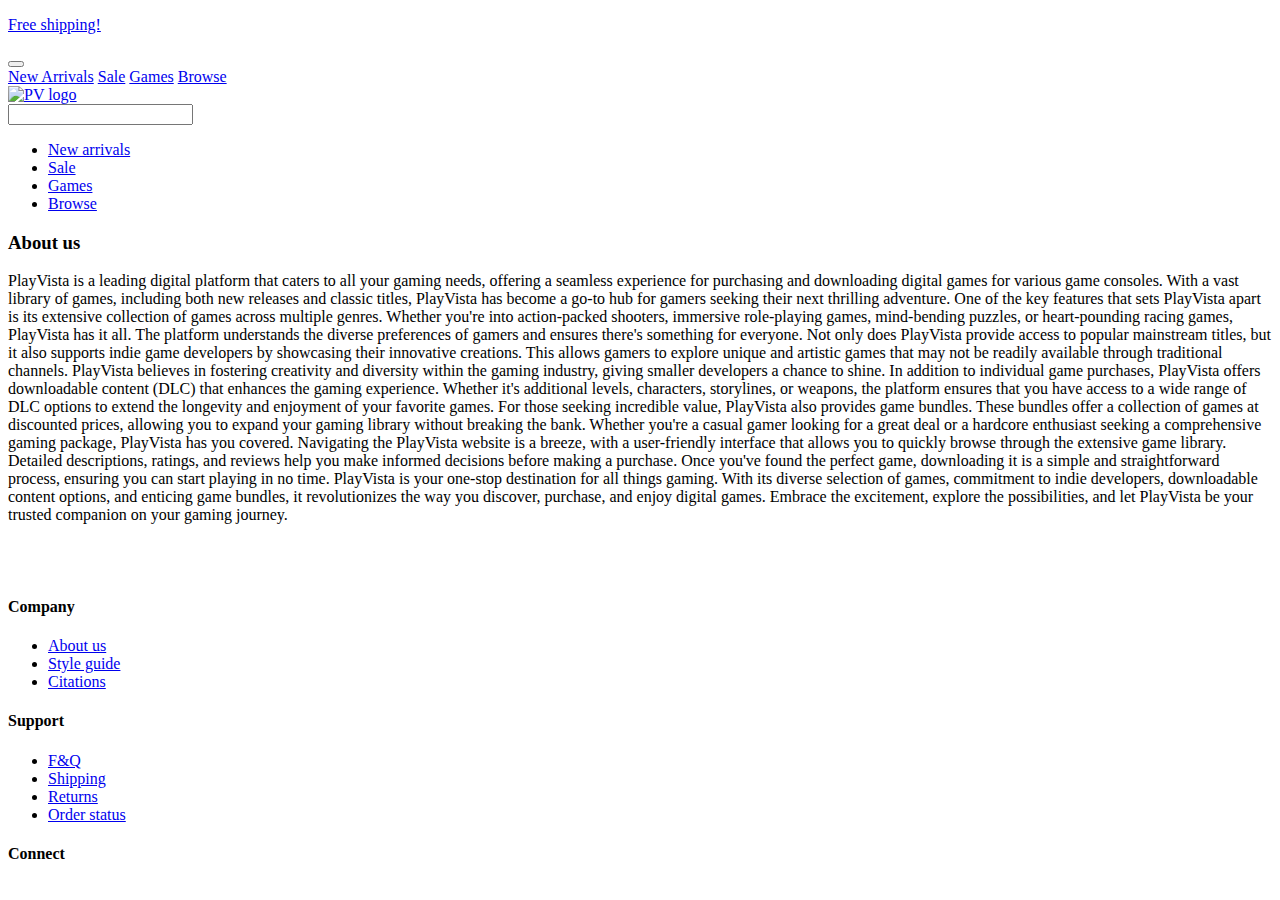
==== about.html @ 2e310115 "Made new changes" ====
<!DOCTYPE html>
<html lang="en">

<head>
  <meta charset="utf-8" />
  <title>PlayVista - Home</title>
  <meta name="viewport" content="width=device-width, initial-scale=1" />
  <script src="https://kit.fontawesome.com/40d5bdbdec.js" crossorigin="anonymous"></script>
  <link href="./css/main.css" rel="stylesheet" />
  <link href="./css/home.css" rel="stylesheet" />
  <link href="./css/browse.css" rel="stylesheet" />
  <link href="./css/flexbox.css" rel="stylesheet" />
  <link href="./css/fonts.css" rel="stylesheet" />
  <script src="./js/script.js"></script>

</head>

<body>
  <header>
    <div class="header-top">
      <p><a href="#">Free shipping!</a></p>
    </div>

    <div class="header-mid">
      <div class="mobile-icon">
        <div class="hamburger_menu_container">
          <button id="menu_icon_button" onclick="toggleMenu()">
            <i class="fa-solid fa-bars menu_icon" id="menu_icon"></i>
          </button>
          <div class="menu_container" id="hamburger_menu_contents">

            <a href="./new.html" class="nav-btn-link menu_item">New Arrivals</a>
            <a href="#" class="nav-btn-link menu_item">Sale</a>
            <a href="#" class="nav-btn-link menu_item">Games</a>
            <a href="./browse.html" class="nav-btn-link menu_item">Browse</a>
          </div>


        </div>
      </div>

      <div class="logo">
        <a href="index.html"><img src="./images/logoNew.png" alt="PV logo" /></a>
      </div>

      <div class="search-bar">
        <input type="text" name="search" />
        <i class="fa-solid fa-magnifying-glass"></i>
      </div>

      <div class="sign-cart">
        <a href="./cart.html"><i class="fa-solid fa-cart-shopping"></i></a>
        <a href="./profile.html"><i class="fa-solid fa-user"></i></a>
      </div>
    </div>

    <div class="fixedheaderpart">
      <div class="header-bot">
        <nav>
          <ul>
            <li><a href="./new.html" class="nav-btn-link">New arrivals</a></li>
            <li><a href="#" class="nav-btn-link">Sale</a></li>
            <li><a href="#" class="nav-btn-link">Games</a></li>
            <li><a href="browse.html" class="nav-btn-link">Browse</a></li>
          </ul>
        </nav>
      </div>

  </header>

  <main>
    <section class="element-para">
        <h3>About us</h3>
        <p> PlayVista is a leading digital platform that caters to all your gaming needs, offering a seamless experience for purchasing and downloading digital games for various game consoles. With a vast library of games, including both new releases and classic titles, PlayVista has become a go-to hub for gamers seeking their next thrilling adventure.

            One of the key features that sets PlayVista apart is its extensive collection of games across multiple genres. Whether you're into action-packed shooters, immersive role-playing games, mind-bending puzzles, or heart-pounding racing games, PlayVista has it all. The platform understands the diverse preferences of gamers and ensures there's something for everyone.
            
            Not only does PlayVista provide access to popular mainstream titles, but it also supports indie game developers by showcasing their innovative creations. This allows gamers to explore unique and artistic games that may not be readily available through traditional channels. PlayVista believes in fostering creativity and diversity within the gaming industry, giving smaller developers a chance to shine.
            
            In addition to individual game purchases, PlayVista offers downloadable content (DLC) that enhances the gaming experience. Whether it's additional levels, characters, storylines, or weapons, the platform ensures that you have access to a wide range of DLC options to extend the longevity and enjoyment of your favorite games.
            
            For those seeking incredible value, PlayVista also provides game bundles. These bundles offer a collection of games at discounted prices, allowing you to expand your gaming library without breaking the bank. Whether you're a casual gamer looking for a great deal or a hardcore enthusiast seeking a comprehensive gaming package, PlayVista has you covered.
            
            Navigating the PlayVista website is a breeze, with a user-friendly interface that allows you to quickly browse through the extensive game library. Detailed descriptions, ratings, and reviews help you make informed decisions before making a purchase. Once you've found the perfect game, downloading it is a simple and straightforward process, ensuring you can start playing in no time.
            
            PlayVista is your one-stop destination for all things gaming. With its diverse selection of games, commitment to indie developers, downloadable content options, and enticing game bundles, it revolutionizes the way you discover, purchase, and enjoy digital games. Embrace the excitement, explore the possibilities, and let PlayVista be your trusted companion on your gaming journey.</p>
      </section>
  </main>
  <br></br>

</body>


<footer class="footer">
  <div class="container">
    <div class="row">
      <div class="footer-col">
        <h4>Company</h4>
        <ul>
            <li><a href="about.html">About us</a></li>
            <li><a href="guide.html">Style guide</a></li>
            <li><a href="citations.html">Citations</a></li>
        </ul>
      </div>
      <div class="footer-col">
        <h4>Support</h4>

        <ul>
          <li><a href="#">F&Q</a></li>
          <li><a href="#">Shipping</a></li>
          <li><a href="#">Returns</a></li>
          <li><a href="#">Order status</a></li>
        </ul>
      </div>

      <div class="footer-col">
        <h4>Connect</h4>

        <div class="social-links">
          <a href="#"><i class="fab fa-facebook-f"></i></a>
          <a href="#"><i class="fab fa-twitter"></i></a>
          <a href="#"><i class="fab fa-instagram"></i></a>
          <a href="#"><i class="fab fa-youtube"></i></a>

        </div>

      </div>
    </div>
  </div>
</footer>

</html>
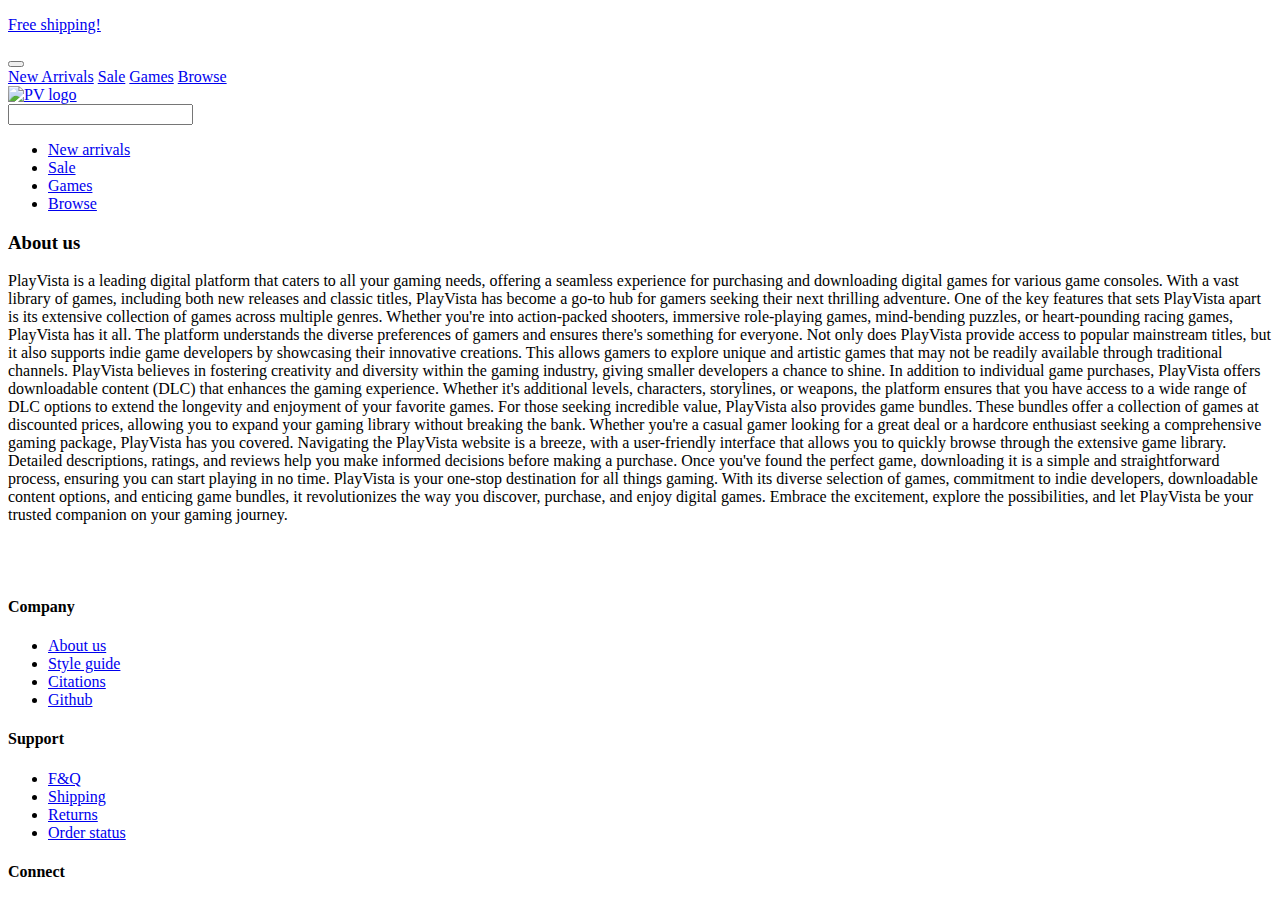
==== commit 31aab8ad: "Update about.html" ====
--- a/about.html
+++ b/about.html
@@ -100,6 +100,7 @@
             <li><a href="about.html">About us</a></li>
             <li><a href="guide.html">Style guide</a></li>
             <li><a href="citations.html">Citations</a></li>
+          <li><a href="https://github.com/zimbiotic/PlayVista">Github</a></li>
         </ul>
       </div>
       <div class="footer-col">
@@ -129,4 +130,4 @@
   </div>
 </footer>
 
-</html>+</html>
